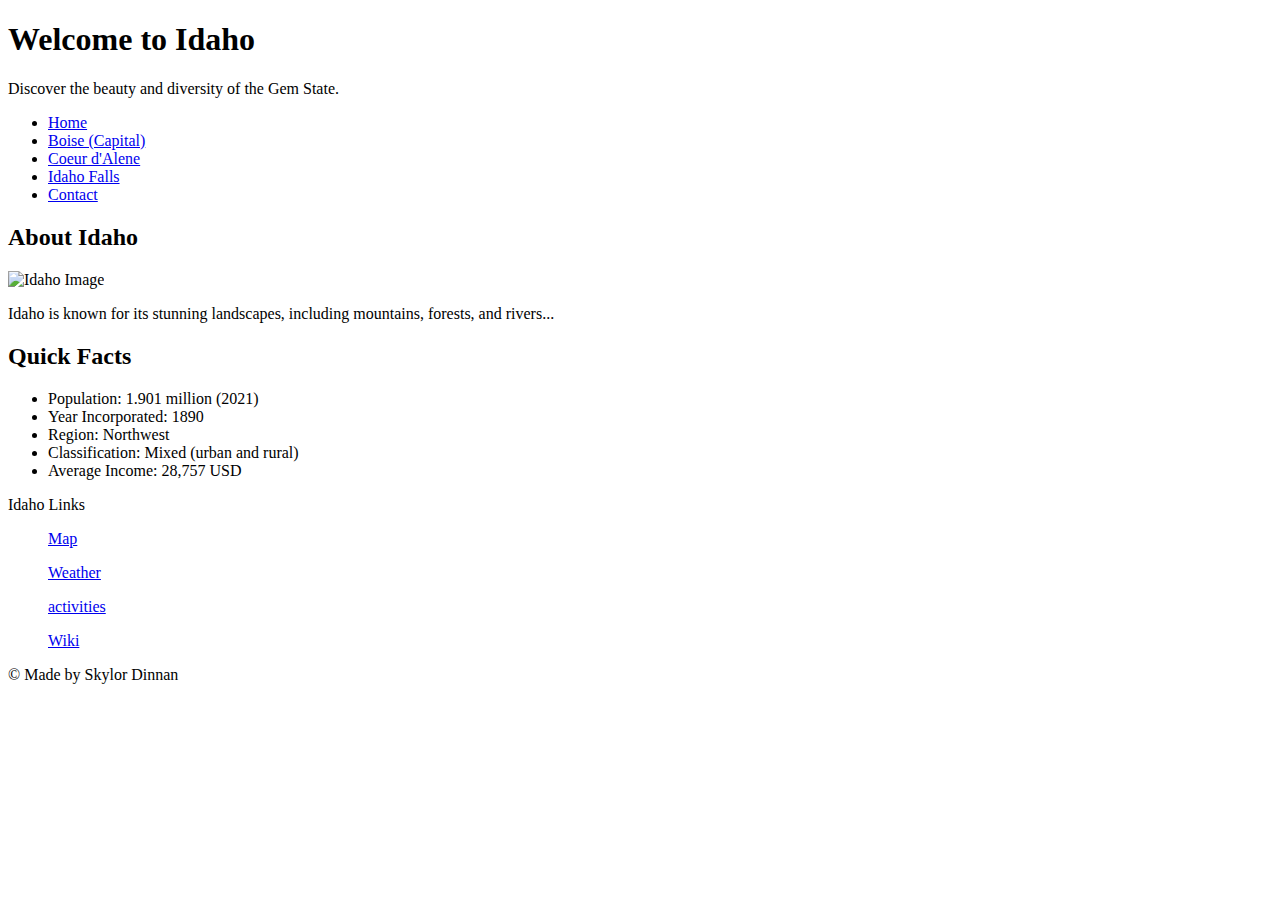
==== index.html @ db16c5b8 "initial commit, hopefully" ====
<!DOCTYPE html>
<html lang="en">
<head>
    <meta charset="UTF-8">
    <meta name="viewport" content="width=device-width, initial-scale=1.0">
    <title>Idaho Introduction</title>
    <link rel="stylesheet" href="styles/baseStyle.css">
</head>
<body>
    <header>
        <h1>Welcome to Idaho</h1>
        <p>Discover the beauty and diversity of the Gem State.</p>
    </header>

    <nav>
        <ul>
            <li><a href="index.html">Home</a></li>
            <li><a href="capital.html">Boise (Capital)</a></li>
            <li><a href="city1.html">Coeur d'Alene</a></li>
            <li><a href="city2.html">Idaho Falls</a></li>
            <li><a href="contact.html">Contact</a></li>
        </ul>
    </nav>

    <section>
        <h2>About Idaho</h2>
        <img src="images/idaho.jpg" alt="Idaho Image">
        <p>Idaho is known for its stunning landscapes, including mountains, forests, and rivers...</p>
    </section>

    <aside>
        <h2 id="factsHeader">Quick Facts</h2>
        <ul>
            <li>Population: 1.901 million (2021)</li>
            <li>Year Incorporated: 1890</li>
            <li>Region: Northwest</li>
            <li>Classification: Mixed (urban and rural)</li>
            <li>Average Income: 28,757 USD</li>
        </ul>
         <div class="specialBox">
             Idaho Links
                <ul><a href="https://www.nationsonline.org/oneworld/map/USA/idaho_map.htm" target="_blank">Map</a></ul>
                
                <ul><a href="https://weather.com/weather/tenday/l/Boise+ID?canonicalCityId=b67a3312cdfcf43eb48442d10a7864b489d60a6036e2b8089edcccae99d768a8" target="_blank">Weather</a></ul>
                
                <ul><a href="https://visitidaho.org/things-to-do/" target="_blank">activities</a></ul>
                
                <ul><a href="https://en.wikipedia.org/wiki/Idaho" target="_blank">Wiki</a></ul>
            
        </div>
    </aside>
<!--All done :)-->
    <footer>
        <p>&copy; Made by Skylor Dinnan</p>
    </footer>
</body>
</html>
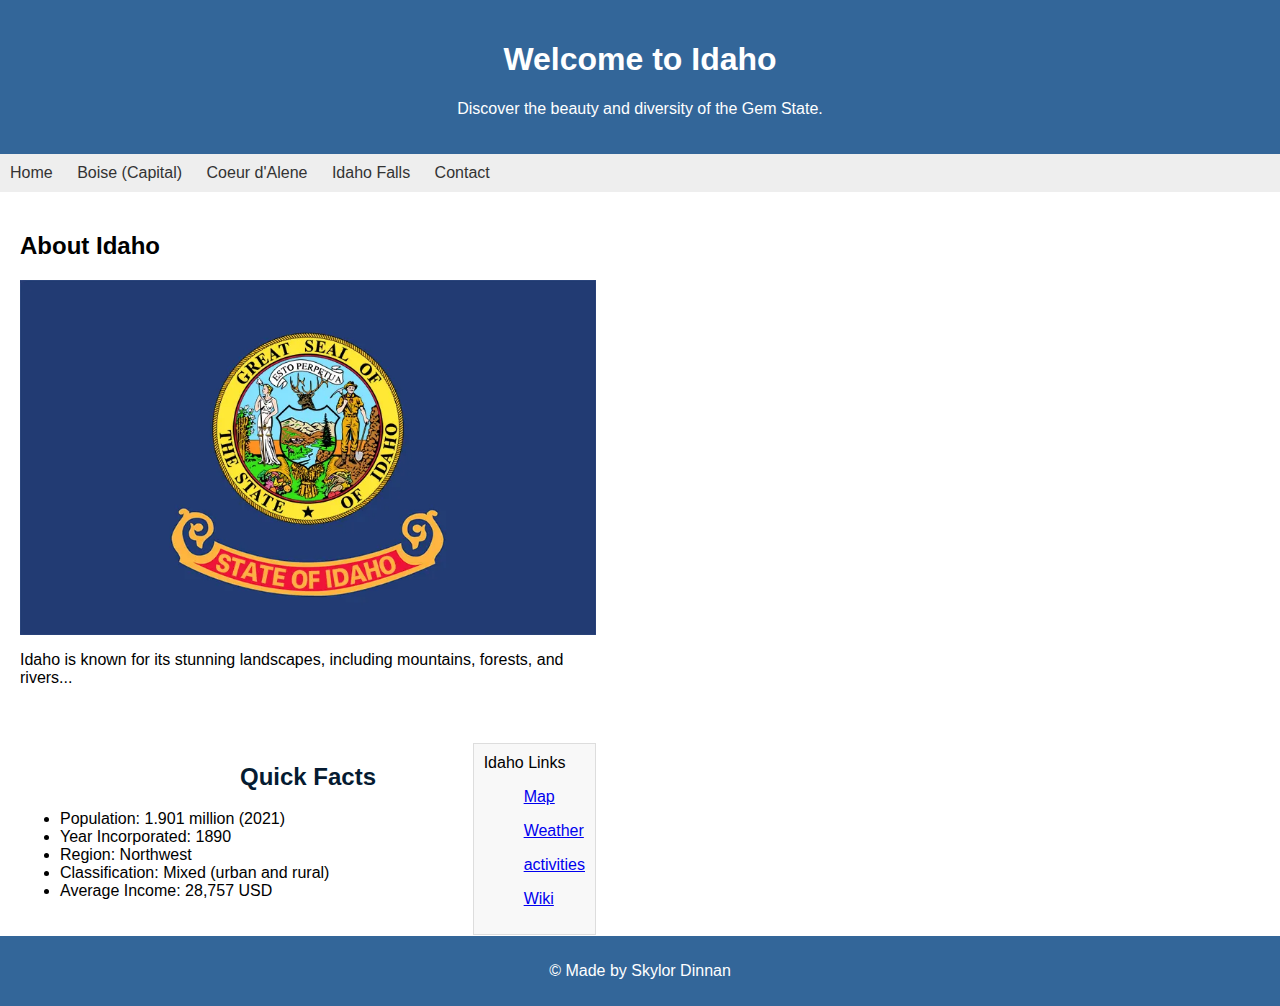
==== commit d63841a7: "updated images name" ====
--- a/index.html
+++ b/index.html
@@ -4,7 +4,7 @@
     <meta charset="UTF-8">
     <meta name="viewport" content="width=device-width, initial-scale=1.0">
     <title>Idaho Introduction</title>
-    <link rel="stylesheet" href="styles/baseStyle.css">
+    <link rel="stylesheet" href="Styles/baseStyle.css">
 </head>
 <body>
     <header>
@@ -24,7 +24,7 @@
 
     <section>
         <h2>About Idaho</h2>
-        <img src="images/idaho.jpg" alt="Idaho Image">
+        <img src="Images/idaho.jpg" alt="Idaho Image">
         <p>Idaho is known for its stunning landscapes, including mountains, forests, and rivers...</p>
     </section>
 
--- a/Styles/baseStyle.css
+++ b/Styles/baseStyle.css
@@ -0,0 +1,92 @@
+
+body {
+    font-family: 'Arial', sans-serif; 
+    margin: 0;
+    padding: 0;
+}
+
+header {
+    background-color: #336699;
+    color: #fff;
+    text-align: center;
+    padding: 20px;
+}
+
+nav {
+    background-color: #eee;
+    padding: 10px;
+}
+
+nav ul {
+    list-style-type: none;
+    margin: 0;
+    padding: 0;
+}
+
+nav li {
+    display: inline;
+    margin-right: 20px;
+}
+
+nav a {
+    text-decoration: none;
+    color: #333;
+}
+
+nav a:hover {
+    color: #336699;
+}
+
+section, aside {
+    width: 45%;
+    float: left;
+    padding: 20px;
+}
+
+aside {
+    position: relative;
+}
+
+aside .specialBox {
+    position: absolute;
+    top: 20px;
+    right: 20px;
+    background-color: #f8f8f8;
+    padding: 10px;
+    border: 1px solid #ddd;
+}
+
+section img {
+    max-width: 100%;
+    height: auto;
+    display: block;
+    margin: 0 auto;
+}
+
+section {
+    margin-right: 5%;
+}
+
+footer {
+    clear: both;
+    background-color: #336699;
+    color: #fff;
+    text-align: center;
+    padding: 10px;
+}
+
+#factsHeader {
+    font-size: 24px;
+    color: #051b31;
+    font-weight: bold;
+    text-align: center;
+}
+
+
+@media (max-width: 768px) {
+    section, aside {
+        width: 100%;
+        float: none;
+        margin-right: 0;
+    }
+}
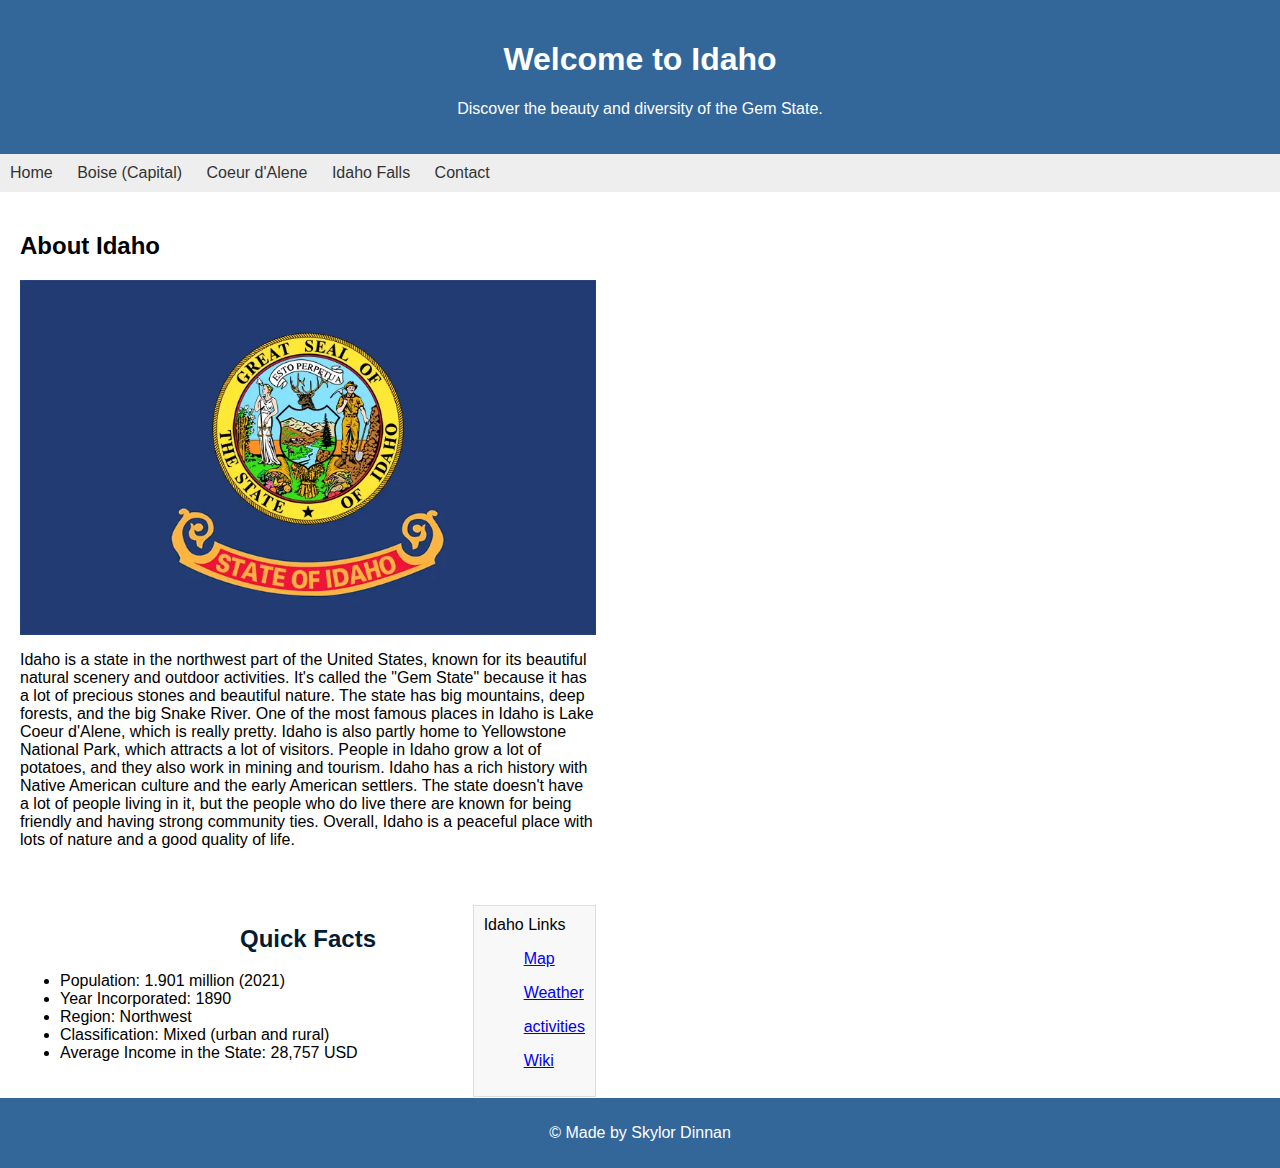
==== commit fdf54a15: "Updated for submission 2 attempt / should be gucci" ====
--- a/index.html
+++ b/index.html
@@ -25,7 +25,8 @@
     <section>
         <h2>About Idaho</h2>
         <img src="Images/idaho.jpg" alt="Idaho Image">
-        <p>Idaho is known for its stunning landscapes, including mountains, forests, and rivers...</p>
+        <p>
+            Idaho is a state in the northwest part of the United States, known for its beautiful natural scenery and outdoor activities. It's called the "Gem State" because it has a lot of precious stones and beautiful nature. The state has big mountains, deep forests, and the big Snake River. One of the most famous places in Idaho is Lake Coeur d'Alene, which is really pretty. Idaho is also partly home to Yellowstone National Park, which attracts a lot of visitors. People in Idaho grow a lot of potatoes, and they also work in mining and tourism. Idaho has a rich history with Native American culture and the early American settlers. The state doesn't have a lot of people living in it, but the people who do live there are known for being friendly and having strong community ties. Overall, Idaho is a peaceful place with lots of nature and a good quality of life.</p>
     </section>
 
     <aside>
@@ -35,7 +36,7 @@
             <li>Year Incorporated: 1890</li>
             <li>Region: Northwest</li>
             <li>Classification: Mixed (urban and rural)</li>
-            <li>Average Income: 28,757 USD</li>
+            <li>Average Income in the State: 28,757 USD</li>
         </ul>
          <div class="specialBox">
              Idaho Links
